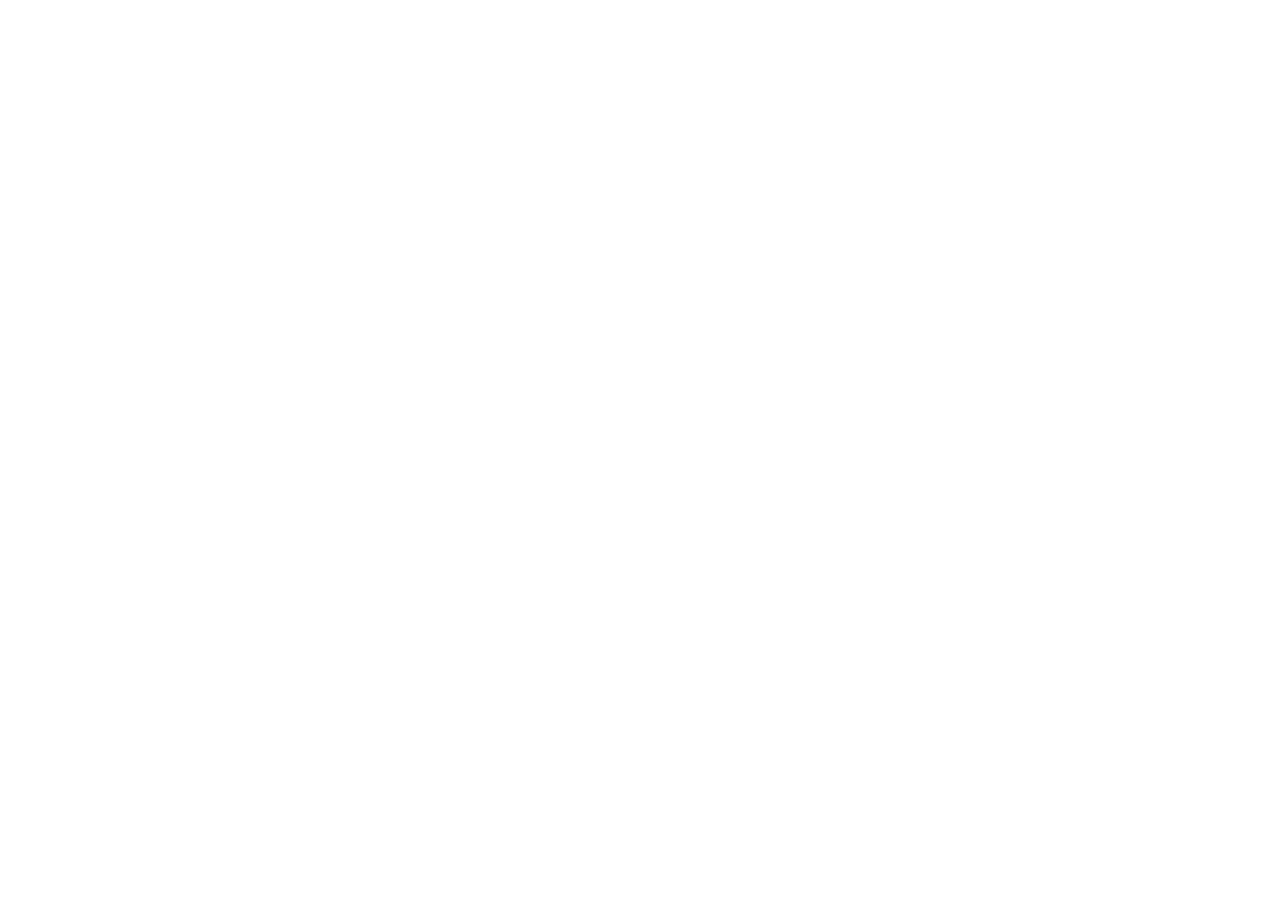
==== HTML/about.html @ 0fee2f7e "initial commit" ====
<!DOCTYPE html>
<html lang="en">
<head>
    <meta charset="UTF-8">
    <meta name="viewport" content="width=device-width, initial-scale=1.0">
    <title>Document</title>
</head>
<body>
    
</body>
</html>
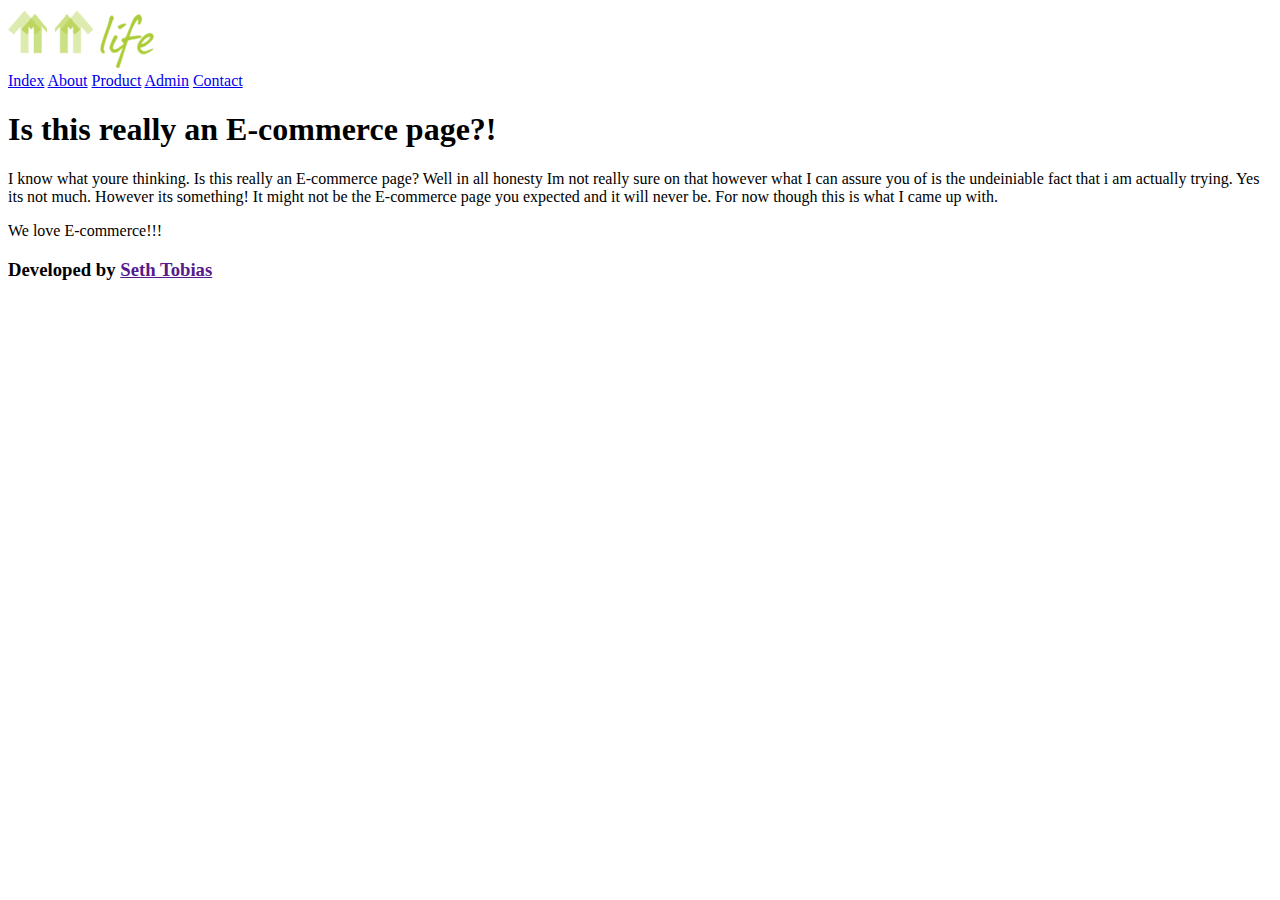
==== commit 7edda1b9: "aboutContent" ====
--- a/HTML/about.html
+++ b/HTML/about.html
@@ -6,6 +6,34 @@
     <title>Document</title>
 </head>
 <body>
-    
+    <header>
+        <nav class="navBar">
+        <section class="navBar-1">
+            <a href="https://lifechoices.co.za/"><img src="/Images/logo_429x991-262x60.png" alt="Life Choices Logo" class="linksImg"></a>
+        </section>
+        <section class="navBar-2">
+            <a href="/HTML/index.html">Index</a>
+            <a href="/HTML/about.html">About</a>
+            <a href="/HTML/product.html">Product</a>
+            <a href="/HTML/admin.html">Admin</a>
+            <a href="/HTML/contact.html">Contact</a>
+        </section>
+        </nav>
+    </header>
+    <main>
+        <div class="d1">
+            <h1 class="headAbout">Is this really an E-commerce page?!</h1>
+            <p class="contentAbout">
+                I know what youre thinking. Is this really an E-commerce page? Well in all honesty Im not really sure on that however what I can assure you of is the undeiniable fact that i am actually trying. Yes its not much. However its something! It might not be the E-commerce page you expected and it will never be. For now though this is what I came up with.
+            </p>
+            <p class="e-commerce">
+                We love E-commerce!!!
+            </p>
+        </div>
+    </main>
+    <footer class="d2">
+        <h3>Developed by <a href="">Seth Tobias</a></h3>
+        <img src="" alt="">
+</footer>
 </body>
 </html>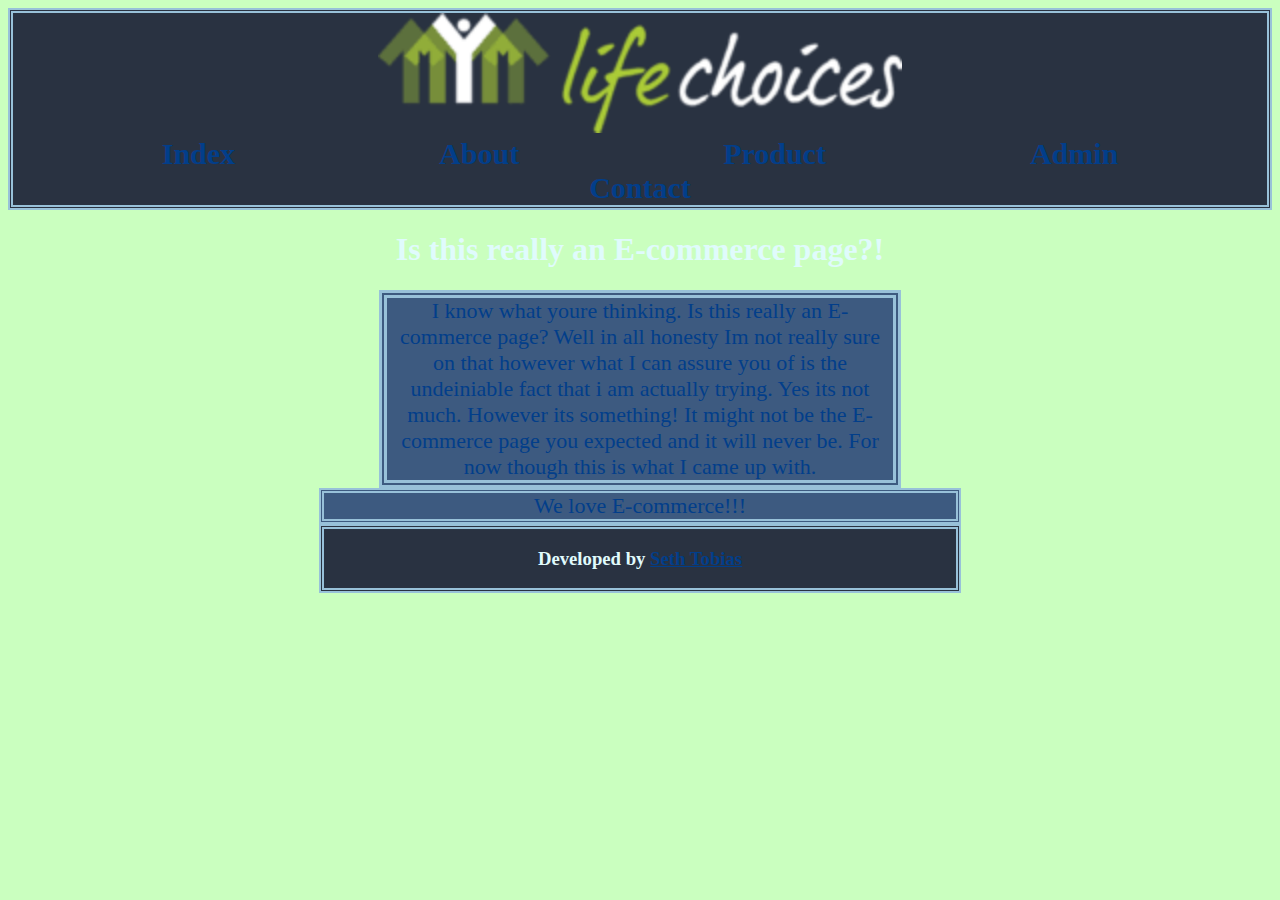
==== commit 5bc6cc2d: "Complete" ====
--- a/HTML/about.html
+++ b/HTML/about.html
@@ -3,7 +3,8 @@
 <head>
     <meta charset="UTF-8">
     <meta name="viewport" content="width=device-width, initial-scale=1.0">
-    <title>Document</title>
+    <link rel="stylesheet" href="/CSS/styles.css">
+    <title>SethTobias/about</title>
 </head>
 <body>
     <header>
--- a/CSS/styles.css
+++ b/CSS/styles.css
@@ -0,0 +1,301 @@
+/* Custom Properties */
+:root{
+    --primary-color: #3d5a80;
+    --secondary-color: #98c1d9;
+    --tertiary-color: #e0fbfc;
+    --sub-color1: #ee6c4d;
+    --sub-color2: #293241;
+    --sub-color3: #CAFFBF;
+    --sub-color4: #023E8A;
+
+}
+
+/* Finding Color Pallate
+main
+#3d5a80
+#98c1d9
+#e0fbfc
+#ee6c4d
+#293241
+pastel green #CAFFBF
+dark blue #023E8A
+
+consider
+deep teal #19747E
+pastel pink #FFADAD  
+light blue #90E0EF
+
+furure
+pale blue #CAF0F8
+soft mint green #D1E8E2
+light sky blue #A9D6E5 
+light gray #E2E2E2
+*/
+
+/* General */
+* {
+    color: #e0fbfc;
+}
+.navBar{
+    text-align: center;
+    background-color: var(--sub-color2);
+    border: var(--secondary-color) double 5px;
+
+}
+
+.navBar a{
+    margin: 0px 100px;
+}
+
+.linksImg{
+    height: 120px;
+    margin: auto;
+}
+
+.navBar-2 a{
+    text-decoration: none;
+    font-weight: 600;
+    font-size: 30px;
+}
+
+body{
+    background-color: var(--secondary-color);
+}
+
+@media screen and (min-width: 300px) {
+    
+    body {
+        background-color: var(--sub-color2);
+    }
+}
+
+@media screen and (min-width: 720px) {
+    
+    body {
+        background-color: var(--sub-color3);
+    }
+}
+
+@media screen and (max-width: 1080px) {
+
+    body {
+        background-color: var(--secondary-color);
+    }
+}
+
+.sethTobias{
+    animation: br
+    margin: auto;
+    display: flexbox;
+    justify-content: center;
+    border: var(--sub-color1) double 12px;
+}
+
+@keyframes br {
+    0% { transform: translate(0, 0) rotate(0deg); }
+    25% { transform: translate(5px, 5px) rotate(5deg); }
+    50% { transform: translate(0, 0) rotate(0eg); }
+    75% { transform: translate(-5px, 5px) rotate(-5deg); }
+    100% { transform: translate(0, 0) rotate(0deg); }
+  }
+/* Index */
+.gridDisplay  {
+    display: grid;
+    grid-template-columns: 1fr;
+    grid-template-rows:  70% 20% 10%;
+}
+
+.d1 {
+    grid-row: 1;
+    text-align: center;
+}
+
+.d1 p {
+    margin: auto;
+    font-size: 22px;
+}
+
+.heading {
+    text-decoration: underline;
+}
+
+.indexContent {
+    height: 22%;
+    width: 22%;
+    background-color: #3d5a80;
+    border: var(--secondary-color) 8px double;
+}
+.navIndex {
+    grid-row: 2;
+    text-align: center;
+}
+
+.navIndex a{
+    text-decoration: none;
+    font-weight: 600;
+    font-size: 30px;
+}
+
+.navIndex {
+    display: grid;
+    grid-template-columns: 1fr 1fr 1fr 1fr 1fr;
+    grid-template-rows: 1fr;
+}
+
+.colum1 {
+    grid-column: 1;
+}
+
+.colum2 {
+    grid-column: 2;
+}
+
+.colum3 {
+    grid-column: 3;
+}
+
+.colum4 {
+    grid-column: 4;
+}
+
+.colum5 {
+    grid-column: 5;
+}
+
+.d2 {
+    grid-row: 3;
+    background-color: var(--sub-color2);
+    width: 50%;
+    display: flex;
+    justify-content: center;
+    text-align: center;
+    margin: auto;
+    border: var(--secondary-color) double 5px;
+}
+
+.hideImg1, .hideImg2, .hideImg3, .hideImg4, .hideImg5 {
+    display: none;
+    width: 60%;
+    border: var(--sub-color2);
+}
+
+.colum1:hover + .hideImg1{
+    display: block;
+}
+/* About */
+.contentAbout {
+    height: 22%;
+    width: 40%;
+    background-color: #3d5a80;
+    border: var(--secondary-color) 8px double;
+}
+
+.e-commerce {
+    animation: ecom 5s ease 0s infinite alternate-reverse forwards;
+    background-color: var(--primary-color);
+    border: var(--secondary-color) double 5px;
+    width: 50%;
+}
+
+@keyframes ecom {
+	0% {
+		opacity: 1;
+	}
+
+	50% {
+		opacity: 0.2;
+	}
+
+	100% {
+		opacity: 1;
+	}
+}
+/* Product */
+h1 {
+    text-align: center;
+}
+
+.gridProduct {
+    display: grid;
+    grid-template-columns: 1fr 1fr 1fr;
+    grid-template-rows: 1fr 1fr 1fr ;
+}
+
+.gridProduct .contentProduct {
+    grid-row: 1;
+    grid-column: span 3;
+    align-content: center;
+    text-align: center;
+    height: fit-content;
+    width: 45%;
+    background-color: var(--primary-color);
+    border: var(--secondary-color) double 5px;
+    font: 300 small-caps;
+    font-size: 30px;
+    margin: auto;
+}
+
+.pro1 {
+    grid-column: 1;
+    grid-row: 2;
+    margin: auto;
+}
+
+.pro2 {
+    grid-column: 2;
+    grid-row: 2;
+    margin: auto;
+}
+
+.pro3 {
+    grid-column: 3;
+    grid-row: 2;
+    margin: auto;
+}
+
+.pro4 {
+    grid-column: 1;
+    grid-row: 3;
+    margin: auto;
+}
+
+.pro5 {
+    grid-column: 2;
+    grid-row: 3;
+    margin: auto;
+}
+
+.pro6 {
+    grid-column: 3;
+    grid-row: 3;
+    margin: auto;
+}
+
+.imgProduct {
+    width: 60%;
+    height: 60%;
+    border-radius: 100%;
+}
+
+.p1 {
+    text-align: center;
+    margin: auto;
+    font-size: 20px;
+}
+
+/* Admin */
+
+/* Contact */
+.formGrid {
+    display: flex;
+    justify-content: center;
+    margin: auto;
+    background-color: var(--sub-color3);
+    width: 35%;
+    color: var(--sub-color2);
+    border: var(--sub-color4) double 12px;
+}
+
+.formGrid label,p,a {
+    color: var(--sub-color4);
+}